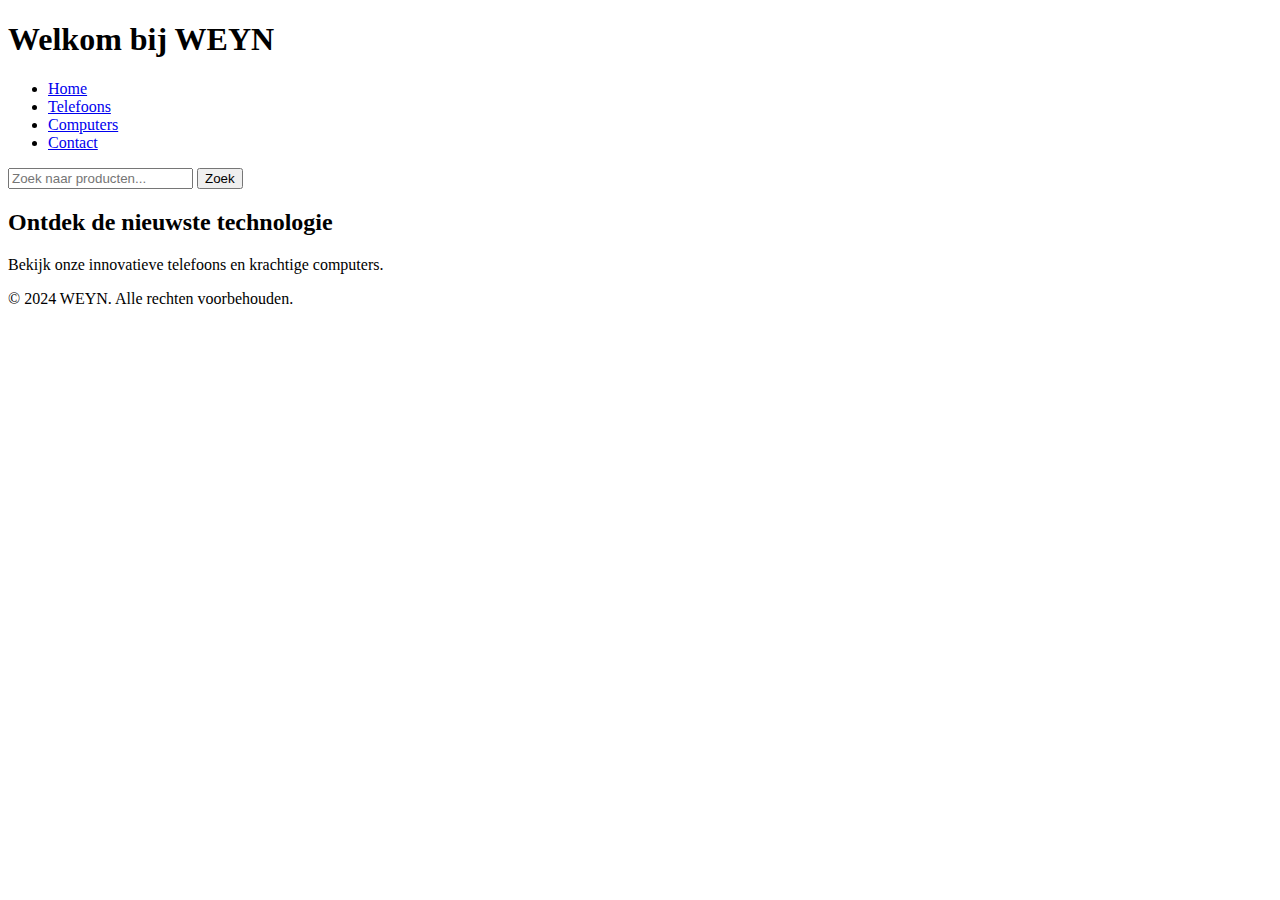
==== index.html @ 82fc032d "Add files via upload" ====
<!DOCTYPE html>
<html lang="nl">
<head>
  <meta charset="UTF-8">
  <meta name="viewport" content="width=device-width, initial-scale=1.0">
  <title>WEYN</title>
  <link rel="stylesheet" href="css/style.css">
</head>
<body>
  <header>
    <h1>Welkom bij WEYN</h1> 
    <nav>
      <ul>
        <li><a href="website.html">Home</a></li>
        <li><a href="phones.html">Telefoons</a></li>
        <li><a href="computers.html">Computers</a></li>
        <li><a href="contact.html">Contact</a></li>
      </ul>
    </nav>
    <section>
      <input type="text" placeholder="Zoek naar producten..." id="search-bar">
      <button id="search-btn">Zoek</button>
    </section>
    <script src="js/script.js"></script>
    
  </header>
  <main>
    <section>
      <h2>Ontdek de nieuwste technologie</h2>
      <p>Bekijk onze innovatieve telefoons en krachtige computers.</p>
    </section>
  </main>
  <footer>
    <p>&copy; 2024 WEYN. Alle rechten voorbehouden.</p>
  </footer>  
</body>
</html>
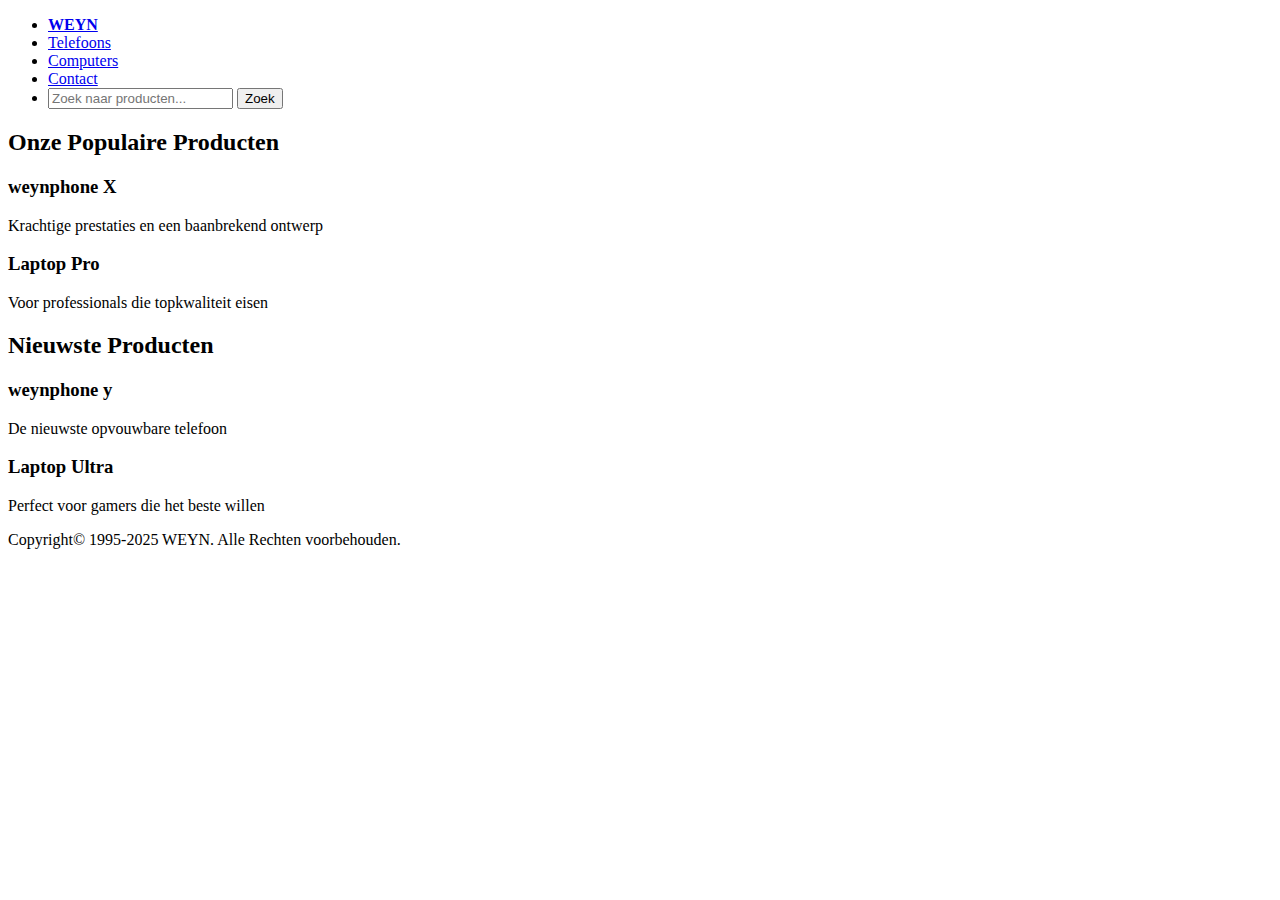
==== commit 59d96907: "the final commit" ====
--- a/index.html
+++ b/index.html
@@ -7,31 +7,61 @@
   <link rel="stylesheet" href="css/style.css">
 </head>
 <body>
+
   <header>
-    <h1>Welkom bij WEYN</h1> 
     <nav>
       <ul>
-        <li><a href="website.html">Home</a></li>
+        <!-- links voor de verschillende paginas -->
+        <li><a href="index.html"><b>WEYN</b></a></li>
         <li><a href="phones.html">Telefoons</a></li>
         <li><a href="computers.html">Computers</a></li>
         <li><a href="contact.html">Contact</a></li>
+        
+        <!-- zoekbalk -->
+        <li>
+          <input type="text" placeholder="Zoek naar producten..." id="search-bar">
+          <button id="search-btn">Zoek</button>
+        </li>
       </ul>
     </nav>
-    <section>
-      <input type="text" placeholder="Zoek naar producten..." id="search-bar">
-      <button id="search-btn">Zoek</button>
-    </section>
-    <script src="js/script.js"></script>
-    
   </header>
+
+
   <main>
     <section>
-      <h2>Ontdek de nieuwste technologie</h2>
-      <p>Bekijk onze innovatieve telefoons en krachtige computers.</p>
+      <h2>Onze Populaire Producten</h2>
+      <div class="products">
+        <article>
+          <h3>weynphone X</h3>
+          <p>Krachtige prestaties en een baanbrekend ontwerp</p>
+        </article>
+        <article>
+          <h3>Laptop Pro</h3>
+          <p>Voor professionals die topkwaliteit eisen</p>
+        </article>
+      </div>
     </section>
+
+    <section>
+      <h2>Nieuwste Producten</h2>
+      <div class="products">
+        <article>
+          <h3>weynphone y</h3>
+          <p>De nieuwste opvouwbare telefoon</p>
+        </article>
+        <article>
+          <h3>Laptop Ultra</h3>
+          <p>Perfect voor gamers die het beste willen</p>
+        </article>
+      </div>
+    </section>    
   </main>
+
+
   <footer>
-    <p>&copy; 2024 WEYN. Alle rechten voorbehouden.</p>
-  </footer>  
+    <p>Copyright© 1995-2025 WEYN. Alle Rechten voorbehouden.</p>
+  </footer>
+
+  <script src="js/script.js"></script>
 </body>
-</html>
+</html>